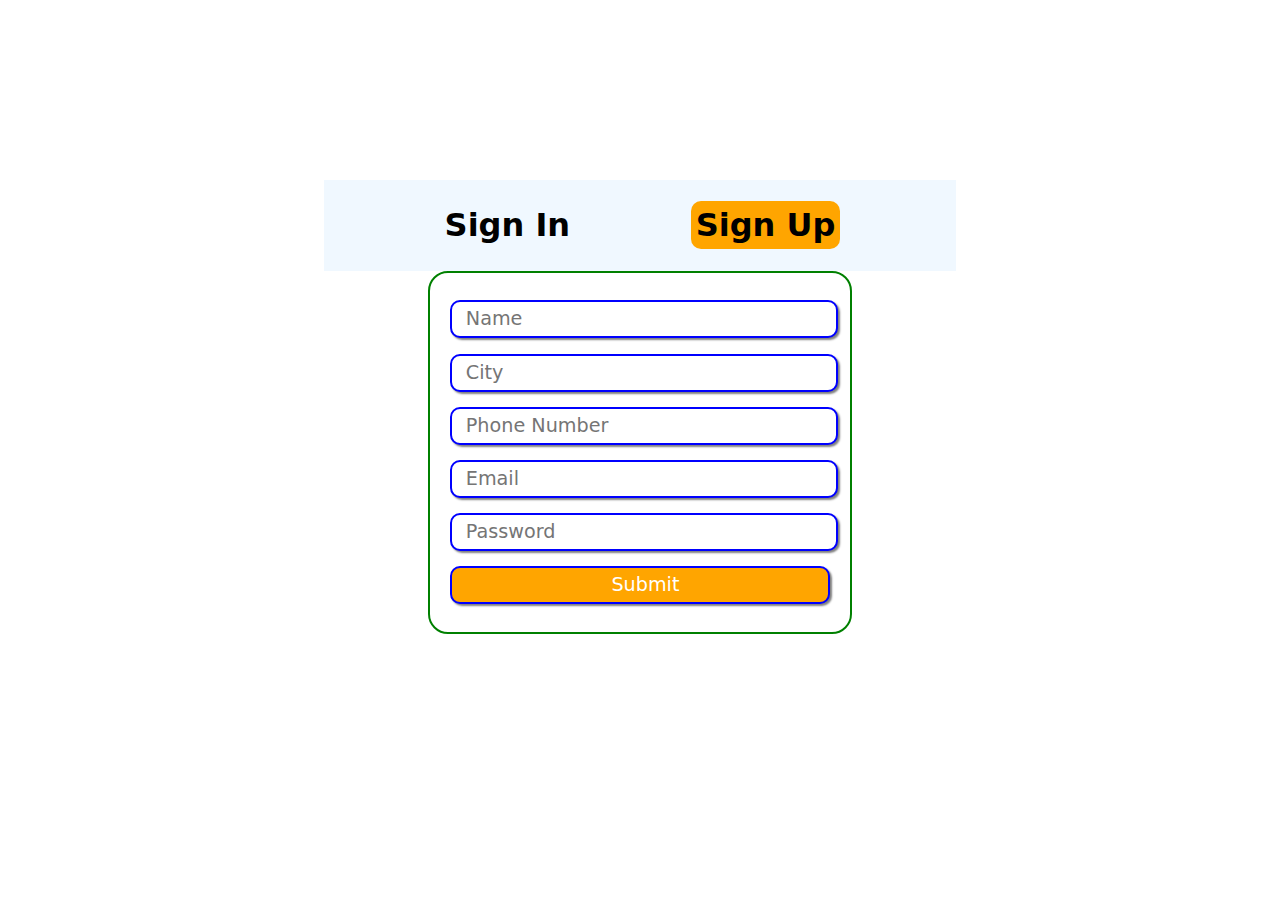
==== Assignment/SynCart/index.html @ 946fa287 "TS Training" ====
<!DOCTYPE html>
<html lang="en">
<head>
    <meta charset="UTF-8">
    <meta name="viewport" content="width=device-width, initial-scale=1.0">
    <title>SynCart</title>
    <link rel="stylesheet" href="./CSS/main.css">
</head>
<body>
    <div id="box">
        <div class="sign">
            <h1 onclick="signInBtn()" id="signInButton">Sign In</h1>
            <h1 onclick="signUpBtn()" id="signUpButton">Sign Up</h1>
        </div>
        <div id="signUp">
            <form action="" onsubmit="userSignUp(event)">
            <input type="text" id="name" placeholder="Name" required>
            <input type="text" id="city" placeholder="City" required>
            <input type="text" id="phone" placeholder="Phone Number" required>
            <input type="email" id="email" placeholder="Email" required>
            <input type="password" id="password" placeholder="Password" required>
            <input type="submit" value="Submit" class="sub">
            </form>
        </div>
        <div id="signIn">
            <form action="" onsubmit="userSignIn(event)">
            <input type="email" id="email-signIn" placeholder="Email">
            <input type="password" id="password-signIn" placeholder="Password">
            <input type="submit" value="Submit" class="sub">
        </form>
        </div>
    </div>
    <div id="menu">
        <ol>
            <li onclick="home()">Home</li>
            <li onclick="showproducts()">Products</li>
            <li onclick="purchase()">Purchase</li>
            <li onclick="orderHistory()">Order History</li>
            <li onclick="recharge()">Wallet Recharge</li>
            <li onclick="logout()">Log Out</li>
        </ol>
    </div>
    <div id="homePage">
        <h1 id="welcome"></h1>
    </div>
    <div id="productPage">
        <span id="productAddButton"><button onclick="addProduct()" id="addproduct">Add Product</button> </span>
        <table id="productTable">
           <tr>
                <th>Product Id</th>
                <th>Product Name</th>
                <th>Price</th>
                <th>Stock</th>
                <th>Shipping Duration</th>
                <th>Action</th>
           </tr>
        </table>
    </div>
    <div id="purchasePage">
        <table id="purchaseTable">
            <tr>
                <th>Product Id</th>
                 <th>Product Name</th>
                 <th>Price</th>
                 <th>Stock</th>
                 <th>Shipping Duration</th>
            </tr>
         </table>
    </div>
    <div id="emptyOrderHistory" style="text-align: center;"><h1>No Order History</h1></div>
    <div id="orderHistoryPage">
        <table id="orderTable">
            <tr>
                 <th>Order ID</th>
                 <th>Product ID</th>
                 <th>Total Price</th>
                 <th>Purchase Date</th>
                 <th>Quantity</th>
                 <th>Orderstatus</th>
                 <th>Action</th>
            </tr>
         </table>
    </div>
    <div id="addEditProductForm">
        <h1>Add / Edit Product Details</h1>
        <input type="text" id="productName" placeholder="Product Name">
        <input type="text" id="productStock" placeholder="Product Stock Count">
        <input type="text" id="productPrice" placeholder="Product Price">
        <input type="number" id="shippingDuration" step="0.5" placeholder="Shipping Duration">
        <button onclick="addEditProduct()">submit</button>
    </div>
    <div id="rechargePage">
        <h1 id="currentBalance"></h1>
        <span id="amountInput"><input type="number" placeholder="Enter the Amount " id="amount" required>
        <button onclick="rechargeAmount()" id="deposit">Deposit</button></span>
    </div>
</body>
<script src="./TypeScript/main.js"></script>
</html>
---- Assignment/SynCart/CSS/main.css ----
*{
   font-family: system-ui, -apple-system, BlinkMacSystemFont, 'Segoe UI', Roboto, Oxygen, Ubuntu, Cantarell, 'Open Sans', 'Helvetica Neue', sans-serif;
}
.sign{
    display: flex;
    justify-content: space-evenly;
    background-color: aliceblue;
}
.sign h1:nth-child(1){
    border-radius: 10px;
    padding: 5px;
}
.sign h1:nth-child(2){
    background-color:orange;
    border-radius: 10px;
    padding: 5px;
}
#box{
    width: 50%;
    margin: 20vh auto;
}
#menu{
    display:none;
}
#menu ol{
    display: flex;
    list-style-type: none;
    width:80%;
    margin: auto;
    justify-content: space-evenly;
    text-transform: uppercase;
    /* font-weight: bold; */
    color:white;
    background-color: black;
    padding: 10px;
    border-radius: 10px;
}
#menu ol li{
    padding: 10px;
    border-radius: 10px;
}
#menu ol li:hover{
    background-color:lightskyblue ;
    color: black;
    
}
#signUp{
    padding: 20px;
    border:2px solid green;
    border-radius: 20px;
    width: 60%;
    margin: auto;
}
#signIn{
    padding: 20px;
    border:2px solid green;
    border-radius: 20px;
    width: 60%;
    margin: auto;
    display:none;
}
#signUp input,#signIn input{
    width: 100%;
    margin:2% auto;
    line-height: 2rem;
    font-size: 1.2rem;
    text-indent: 3%;
    border-radius: 10px;
    border: 2px solid blue;
    box-shadow: 2px 2px 2px gray;

}
.sub{
    width: 100%;
    margin:2% auto;
    line-height: 2rem;
    font-size: 1.2rem;
    border-radius: 10px;
    background-color: orange;
    color: white;
    border: 2px solid orangered;
    box-shadow: 2px 2px 2px gray;
}

#welcome,#balance,#currentBalance{
    font-size: 3rem;
    text-align: center;
  
}

#addproduct,#deposit{
    background-color: green;
    color: white;
    border: none;
    height: 2rem; width: 6rem;
    border-radius: 10px;
}

#cancelbtn{
    background-color: red;
    color: white;
    border: none;
    height: 2rem; width: 6rem;
    border-radius: 10px;
}

#amountInput,#productAddButton{
    display: flex;
    justify-content: center;
    padding-bottom: 1rem;
}
#top input{
    width: 40%;
    margin:2% auto;
    line-height: 4rem;
    font-size: 2rem;
    text-indent: 3%;
    border-radius: 10px;
    border: 2px solid blue;
    box-shadow: 2px 2px 2px gray;
    display: block;
}
#top button{
    display: block;
    margin: auto;
    line-height: 2rem;
    font-size: 1.2rem;
    border-radius: 10px;
    background-color: green;
    color: white;
    border: 2px solid green;
    box-shadow: 2px 2px 2px gray;
}
#top{
    display: none;
}

#productPage,#purchasePage,#orderHistoryPage,#rechargePage,#emptyOrderHistory{
    margin-top: 10vh;
    margin-bottom:5vh;
    display: none;
}
#productTable,#purchaseTable,#orderTable{
    margin: auto;
    border: 2px solid gray;
    border-collapse: collapse;
}
#productTable td,#productTable th,#purchaseTable td,#purchaseTable th,#orderTable td,#orderTable th{
    text-align: center;
    border: 2px solid gray;
    padding: 5px;
}
#productTable td button,#purchaseTable td button{
    border: none;
    padding: 5px;
    font-size: 1.2rem;
    border-radius: 10px;
    color: white;
    margin: 0px 5px;
}
#tb2 td button{
    background-color: red;
}
#productTable td button:nth-child(1){
    background-color: blue;
    
}
#purchaseTable td button{
    background-color: green;
    
}
#productTable td button:nth-child(2){
    background-color: red;
  
}

#addEditProductForm{
    margin-top: 5vh;
    display: none;
    width:40%;
    margin: auto;
    border:2px solid black;
    padding: 10px;
    border-radius: 10px;
}
#addEditProductForm input{
    width: 50%;
    margin:2% auto;
    line-height: 2rem;
    font-size: 1.5rem;
    text-indent: 3%;
    border-radius: 10px;
    border: 2px solid blue;
    box-shadow: 2px 2px 2px gray;
    display: block;
}
#addEditProductForm h1{
    text-align: center;
}
#addEditProductForm button{
    display: block;
    width: 50%;
    border: none;
    padding: 5px;
    font-size: 1.2rem;
    border-radius: 10px;
    color: white;
    margin: auto;
    background-color: green;
}
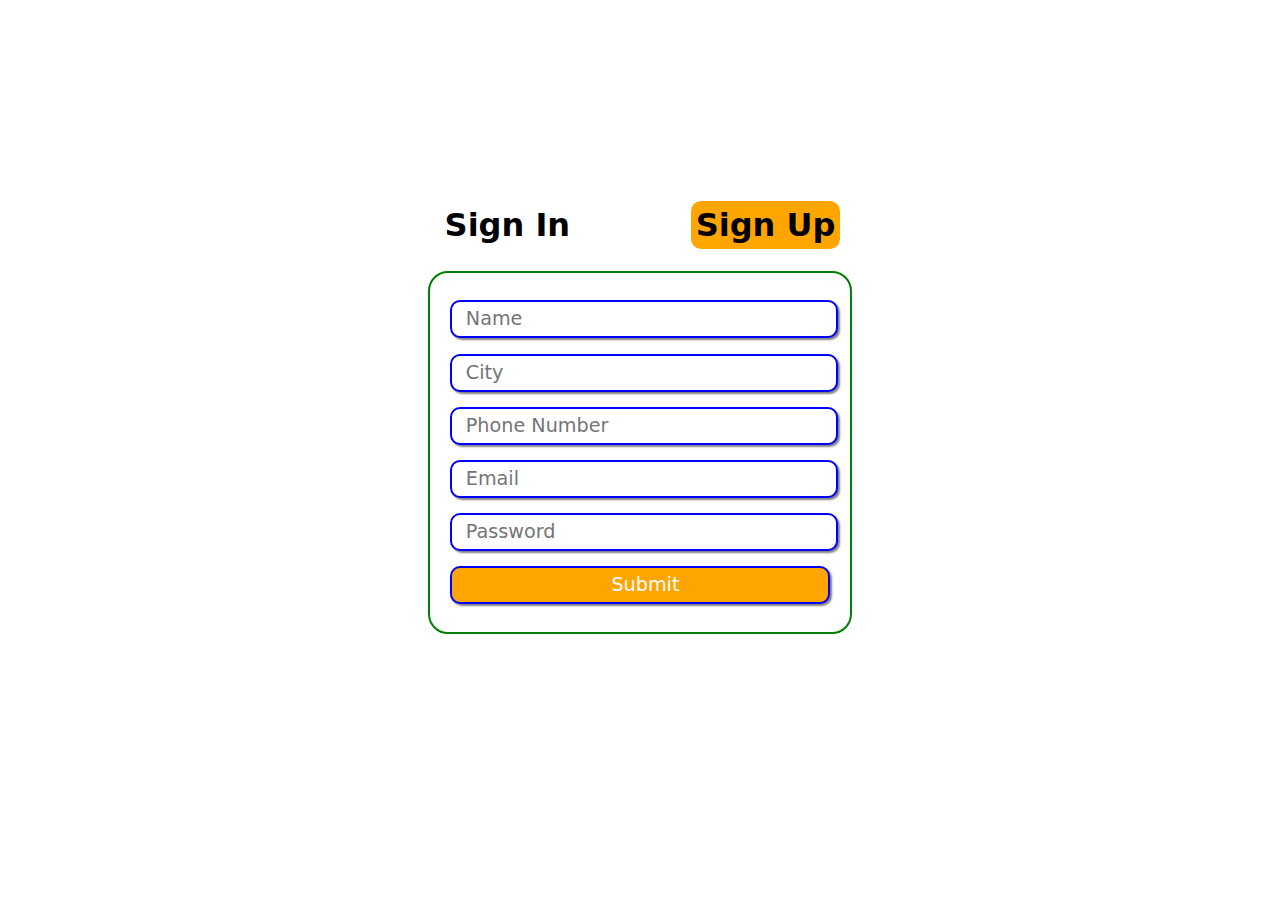
==== commit b4f2d190: "Carousel" ====
--- a/Assignment/SynCart/index.html
+++ b/Assignment/SynCart/index.html
@@ -72,10 +72,11 @@
         <table id="orderTable">
             <tr>
                  <th>Order ID</th>
+                 <th>Customer ID</th>
                  <th>Product ID</th>
+                 <th>Quantity</th>
                  <th>Total Price</th>
                  <th>Purchase Date</th>
-                 <th>Quantity</th>
                  <th>Orderstatus</th>
                  <th>Action</th>
             </tr>
@@ -92,7 +93,7 @@
     <div id="rechargePage">
         <h1 id="currentBalance"></h1>
         <span id="amountInput"><input type="number" placeholder="Enter the Amount " id="amount" required>
-        <button onclick="rechargeAmount()" id="deposit">Deposit</button></span>
+        <button onclick="deposit()" id="deposit">Deposit</button></span>
     </div>
 </body>
 <script src="./TypeScript/main.js"></script>
--- a/Assignment/SynCart/CSS/main.css
+++ b/Assignment/SynCart/CSS/main.css
@@ -4,7 +4,7 @@
 .sign{
     display: flex;
     justify-content: space-evenly;
-    background-color: aliceblue;
+    background-color: white;
 }
 .sign h1:nth-child(1){
     border-radius: 10px;
